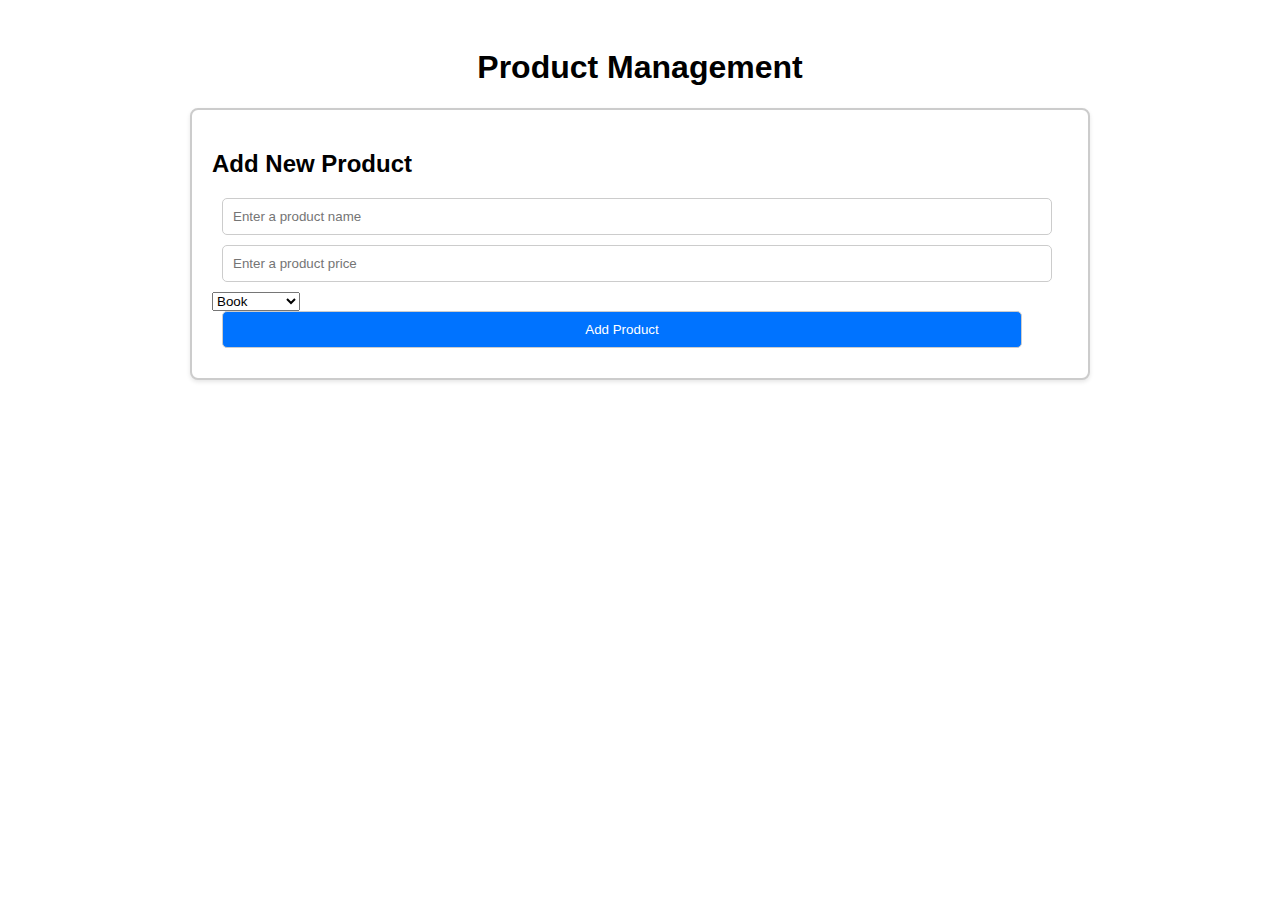
==== index.html @ bebd2311 "initial version" ====
<!DOCTYPE html>
<html lang="en">

<head>
  <meta charset="UTF-8">
  <meta name="viewport" content="width=device-width, initial-scale=1.0">
  <title>Product Management</title>
  <link rel="stylesheet" href="style.css">
</head>

<body>
  <h1>Product Management</h1>

  <div class="products-container">
    <h2>Add New Product</h2>
    <form id="product-form">
      <input type="text" id="name" placeholder="Enter a product name" required>
      <input type="number" id="price" placeholder="Enter a product price" required>
      <select id="category">
        <option>Book</option>
        <option>Electronics</option>
        <option>Shoes</option>
        <option>Food</option>
        <option>Drink</option>
      </select>
      <button type="submit">Add Product</button>
    </form>
  </div>

  <div id="products">
  </div>


  <script src="script.js"></script>
</body>

</html>
---- style.css ----
body {
  font-family: Arial, sans-serif;
  padding: 20px;
  background-color:white;
}

h1 {
  text-align: center;
  color: black;
}

h2 {
  color: black;
}

.products-container {
  background-color:white;
  padding: 20px;
  margin-bottom: 30px;
  border-radius: 8px;
  box-shadow: 0 2px 4px rgba(0, 0, 0, 0.1);
  border: 2px solid #ccc;
  box-sizing: border-box;
  box-shadow: #555;
  width: 100%;
  max-width: 900px;
  margin: 0 auto;
}


.product-form {
  display: flex;
  flex-direction: column;
  align-items: center;
  gap: 10px;
  width: 100%;
  box-sizing: border-box;
}

input,
button {
  width: 100%;
  padding: 10px;
  margin-bottom: 10px;
  margin-right: 10px;
  margin-left: 10px;
  border: 1px solid #ccc;
  border-radius: 5px;
  box-sizing: border-box;
}

input{
  max-width: 830px;
}

button {
  background-color: rgb(0, 115, 255);
  color: white;
  cursor: pointer;
  max-width: 800px;
  cursor: pointer;
}

button:hover {
  background-color: rgb(0, 115, 252);
}

#products {
  display: flex;
  flex-direction: column;
  gap: 15px;
}

.product {
  background-color: #fff;
  padding: 15px;
  border-radius: 8px;
  box-shadow: 0 2px 4px rgba(0, 0, 0, 0.1);
}

.product h2 {
  margin: 0;
  color: #333;
  text-decoration: underline;
}

.product p {
  margin-top: 10px;
  color: #555;
}
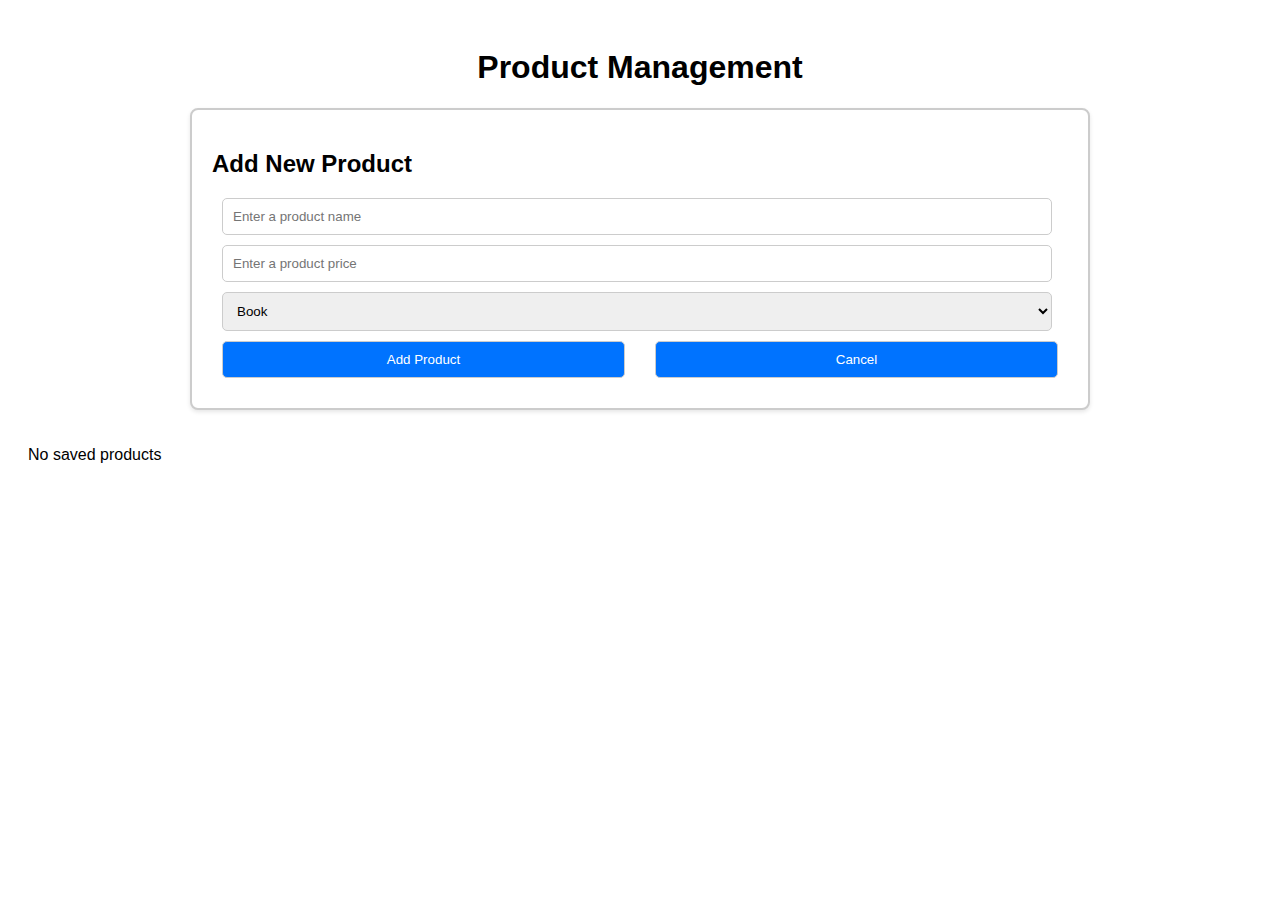
==== commit 97ae5499: "updates on edit" ====
--- a/index.html
+++ b/index.html
@@ -15,23 +15,26 @@
     <h2>Add New Product</h2>
     <form id="product-form">
       <input type="text" id="name" placeholder="Enter a product name" required>
-      <input type="number" id="price" placeholder="Enter a product price" required>
-      <select id="category">
+      <input type="number" id="price" step="0.01" placeholder="Enter a product price" required>
+      <select id="category" required> 
         <option>Book</option>
         <option>Electronics</option>
         <option>Shoes</option>
         <option>Food</option>
         <option>Drink</option>
       </select>
-      <button type="submit">Add Product</button>
+      <div class="form-actions">
+        <button type="button" id="add-btn">Add Product</button>
+        <button type="button" id="cancel-btn">Cancel</button>
+      </div>
     </form>
   </div>
 
-  <div id="products">
+  <div id="products" class="products-grid">
   </div>
 
 
-  <script src="script.js"></script>
+  <script src="script.js" defer></script>
 </body>
 
 </html>--- a/style.css
+++ b/style.css
@@ -1,7 +1,7 @@
 body {
   font-family: Arial, sans-serif;
   padding: 20px;
-  background-color:white;
+  background-color: white;
 }
 
 h1 {
@@ -14,7 +14,7 @@
 }
 
 .products-container {
-  background-color:white;
+  background-color: white;
   padding: 20px;
   margin-bottom: 30px;
   border-radius: 8px;
@@ -27,7 +27,6 @@
   margin: 0 auto;
 }
 
-
 .product-form {
   display: flex;
   flex-direction: column;
@@ -37,8 +36,15 @@
   box-sizing: border-box;
 }
 
+form .form-actions {
+  display: flex;
+  gap: 10px;
+}
+
+
 input,
-button {
+button,
+select {
   width: 100%;
   padding: 10px;
   margin-bottom: 10px;
@@ -49,9 +55,12 @@
   box-sizing: border-box;
 }
 
-input{
+input,
+select {
   max-width: 830px;
 }
+
+
 
 button {
   background-color: rgb(0, 115, 255);
@@ -66,16 +75,28 @@
 }
 
 #products {
-  display: flex;
-  flex-direction: column;
-  gap: 15px;
+  display: grid;
+  grid-template-columns: repeat(4, 1fr);
+  gap: 15px;/* Space between the cards */
+  margin-top: 20px;
 }
 
 .product {
+  width: 300px;
+  padding: 15px;
+  text-align: center;
   background-color: #fff;
-  padding: 15px;
+  border: 2px solid #ccc;
   border-radius: 8px;
+  box-sizing: border-box;
   box-shadow: 0 2px 4px rgba(0, 0, 0, 0.1);
+  cursor: pointer;
+  transition: transform 0.3s ease, box-shadow 0.3s ease;
+}
+
+.product:hover{
+  transform: scale(1.1); 
+  box-shadow: 0 0 15px rgba(0, 0, 0, 0.2);
 }
 
 .product h2 {
